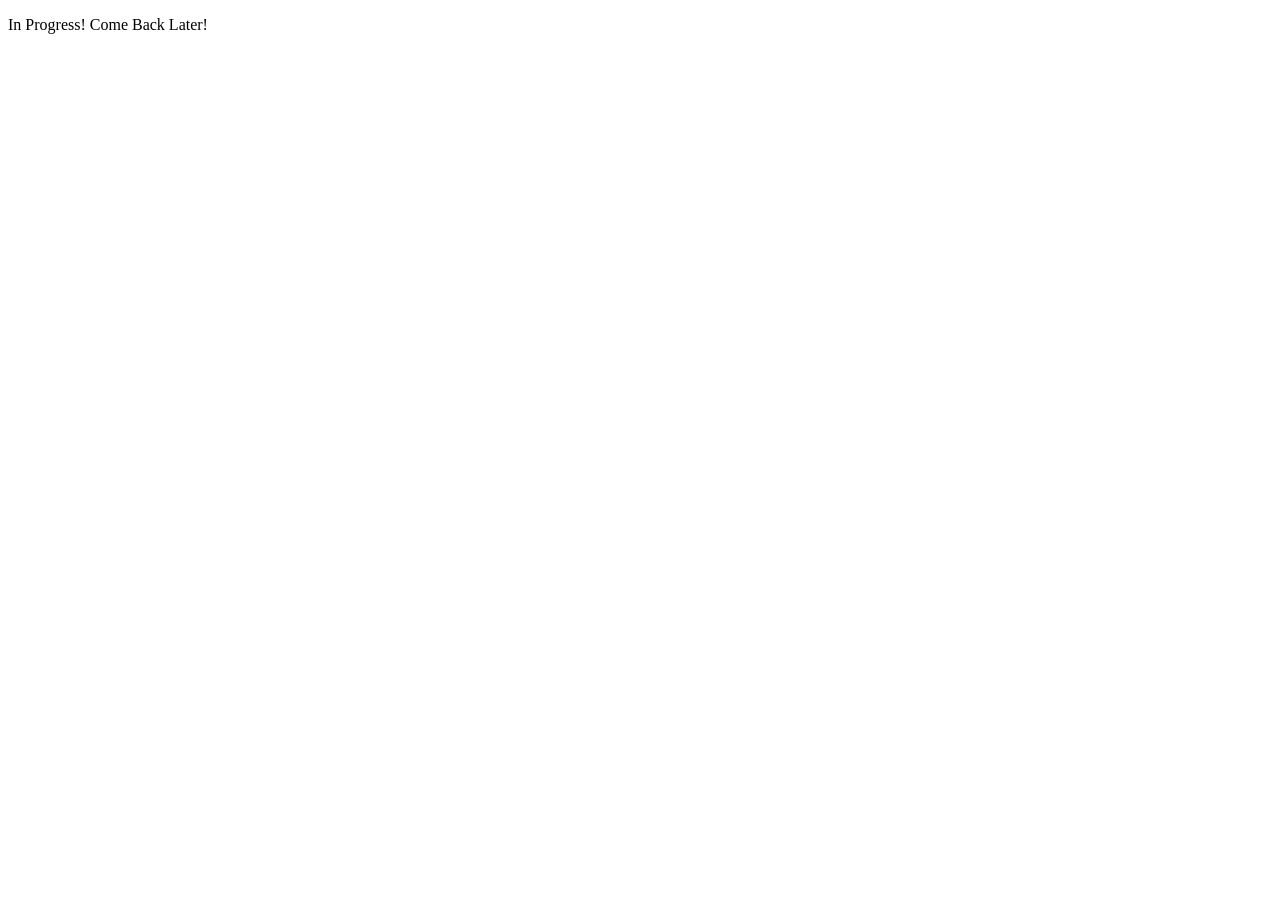
==== Project Pages/FRC_Analysis.html @ 7e0017fb "First Version!" ====
<!DOCTYPE html>
<html lang="en">
<head>
    <meta charset="UTF-8">
    <meta name="viewport" content="width=device-width, initial-scale=1.0">
    <title>Document</title>
</head>
<body>
    <div id="main">
        <p>
        In Progress! Come Back Later!
        </p>
    </div>
</body>
</html>

<!--
In FRC robotics compeition format, there are two sides of the feild your robot could be on: a red and a blue aliance.
        While each side is symetic,
        -->
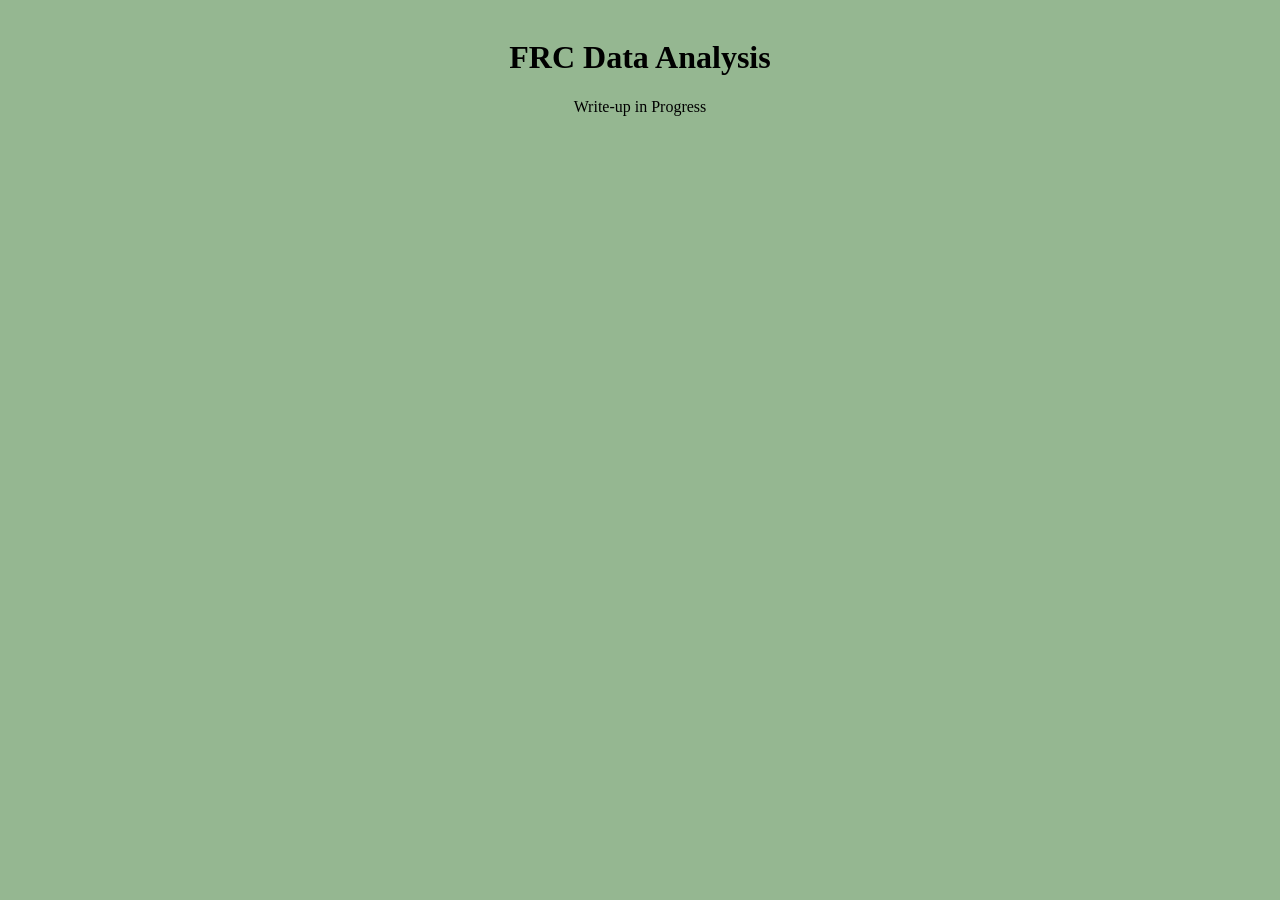
==== commit fd0b067b: "Updated Site" ====
--- a/Project Pages/FRC_Analysis.html
+++ b/Project Pages/FRC_Analysis.html
@@ -1,19 +1,23 @@
 <!DOCTYPE html>
 <html lang="en">
+
 <head>
-    <meta charset="UTF-8">
-    <meta name="viewport" content="width=device-width, initial-scale=1.0">
-    <title>Document</title>
+    <meta charset="utf-8">
+    <meta name="viewport" context="width=device-width, initial-scale=1">
+    <title>Vishal Shah Website</title>
+    <link rel="stylesheet" href="../style.css">
 </head>
+
 <body>
-    <div id="main">
+    <div id=main>
+        <h1>FRC Data Analysis</h1>
         <p>
-        In Progress! Come Back Later!
+            Write-up in Progress
         </p>
     </div>
+
 </body>
 </html>
-
 <!--
 In FRC robotics compeition format, there are two sides of the feild your robot could be on: a red and a blue aliance.
         While each side is symetic,
--- a/style.css
+++ b/style.css
@@ -0,0 +1,36 @@
+h1{
+    font-family: Calibri;
+    font-weight: bold;
+    font-size: 28;
+}
+
+h2{
+    font-size: 22;
+    text-align: left;
+}
+
+body{
+    background-color: #95b791 ;
+}
+
+#main{
+    padding-top: 10px;
+    padding-left: 25%;
+    width: 50%;
+    text-align: center;
+    font-family: Calibri;
+    font-weight: normal;
+}
+
+#info{
+    font-size: 16;
+    padding-left: 10%;
+    text-align: left;
+}
+
+a{
+    font-style: italic;
+    font-weight: bold;
+    text-decoration: underline;
+    color: #000000;
+}
